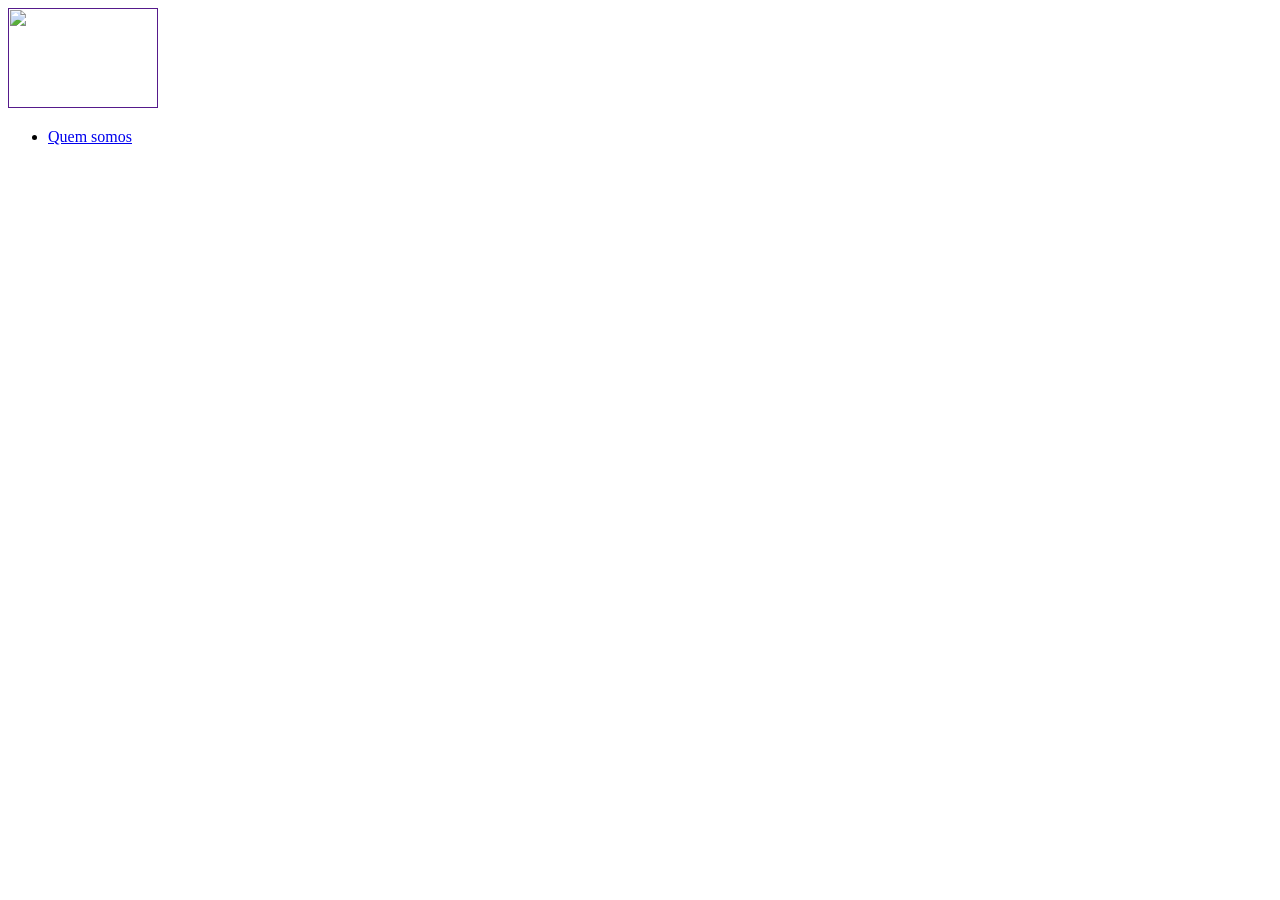
==== Aula_bootstrap/index.html @ 4d390840 "iniciando" ====
<!DOCTYPE html>
<html lang="pt">
<head>
    <meta charset="UTF-8">
    <meta name="viewport" content="width=device-width, initial-scale=1.0">
    <title>Minha pagina com bootstrap</title>

    <link rel="stylesheet" type="text\css" href="bootstrap/css/bootstrap.min.css">
    <link rel="stylesheet" type="text\css" href="css\style.css">
</head>
<body>
    <nav class="navbar navbar-expand-lg navbar-light">
        <a class="navbar-brand" href="">
            <img src="https://s2.static.brasilescola.uol.com.br/be/conteudo/images/planeta-terra.jpg" alt="" width="150" height="100">
        </a>
        <div class="collapse navbar-collapse">
            <ul class="navbar-nav">
                <li class="nav-item">
                    <a class="nav-link" href="#" >Quem somos</a>
                </li>
            </ul>
        </div>
    </nav>
    
</body>
</html>
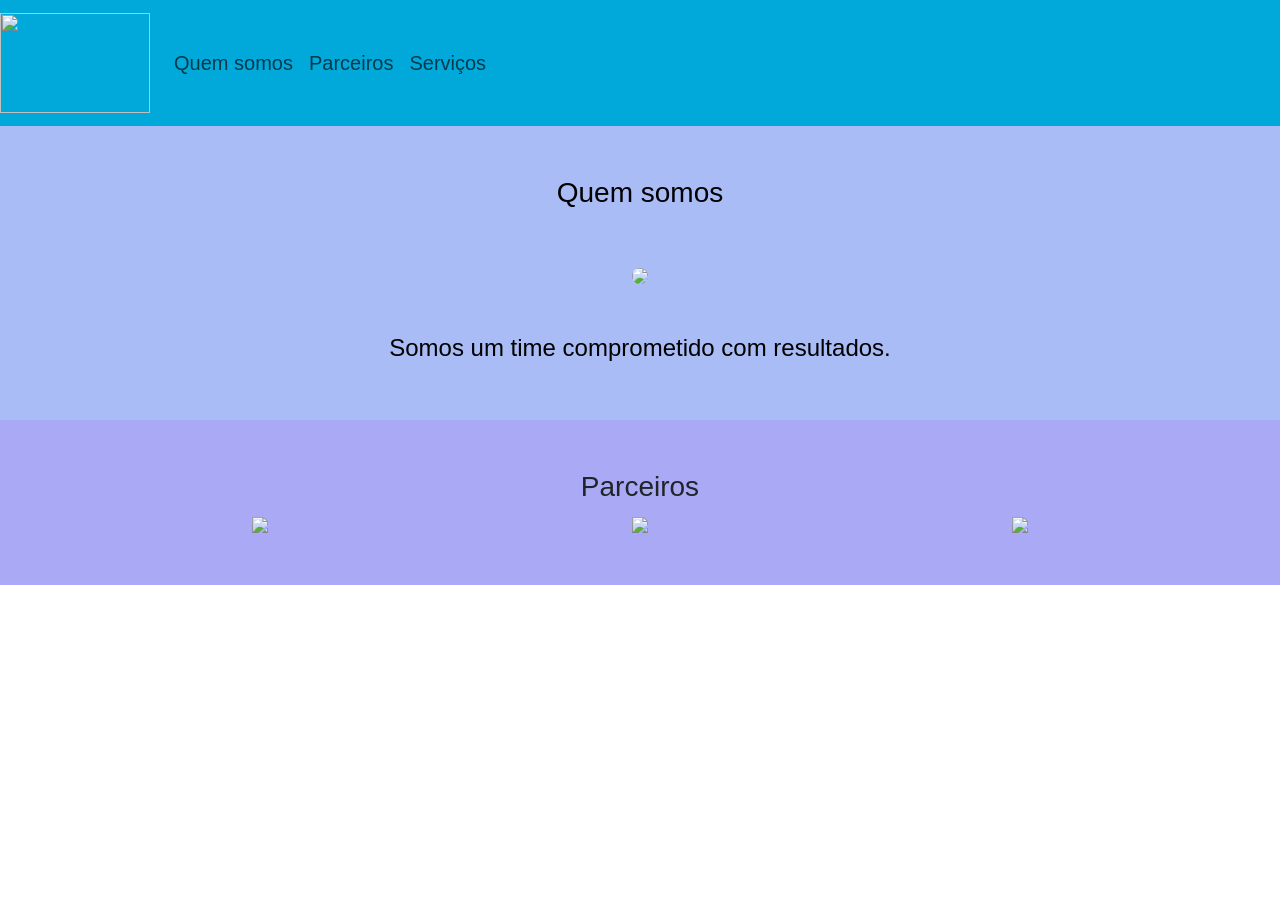
==== commit 8db4455f: "adicionando estilização com bootstrap" ====
--- a/Aula_bootstrap/index.html
+++ b/Aula_bootstrap/index.html
@@ -1,26 +1,56 @@
 <!DOCTYPE html>
-<html lang="pt">
-<head>
-    <meta charset="UTF-8">
-    <meta name="viewport" content="width=device-width, initial-scale=1.0">
-    <title>Minha pagina com bootstrap</title>
+<html lang="pt-br">
+    <head>
+        <meta charset="UTF-8">
+        <meta name="viewport" content="width=device-width, initial-scale=1.0">
+        <title>Minha pagina com bootstrap</title>
 
-    <link rel="stylesheet" type="text\css" href="bootstrap/css/bootstrap.min.css">
-    <link rel="stylesheet" type="text\css" href="css\style.css">
-</head>
-<body>
-    <nav class="navbar navbar-expand-lg navbar-light">
-        <a class="navbar-brand" href="">
-            <img src="https://s2.static.brasilescola.uol.com.br/be/conteudo/images/planeta-terra.jpg" alt="" width="150" height="100">
-        </a>
-        <div class="collapse navbar-collapse">
-            <ul class="navbar-nav">
-                <li class="nav-item">
-                    <a class="nav-link" href="#" >Quem somos</a>
-                </li>
-            </ul>
-        </div>
-    </nav>
-    
-</body>
+        <link rel="stylesheet"  href="./bootstrap/css/bootstrap.min.css">
+        <link rel="stylesheet"  href="./css/style.css">
+    </head>
+    <body>
+        <nav class="navbar navbar-expand-lg navbar-light">
+            <a class="navbar-brand" href="#">
+                <img src="https://s2.static.brasilescola.uol.com.br/be/conteudo/images/planeta-terra.jpg" alt="" width="150" height="100">
+            </a>
+            <div class="collapse navbar-collapse">
+                <ul class="navbar-nav">
+                    <li class="nav-item">
+                        <a class="nav-link" href="#quemsomos" >Quem somos</a>
+                    </li>
+                    <li class="nav-item">
+                        <a class="nav-link" href="#parceiros" >Parceiros</a>
+                    </li>
+                    <li class="nav-item"></li>
+                        <a class="nav-link" href="#" >Serviços</a>
+                    </li>
+                </ul>
+            </div>
+        </nav>
+        <section id="quemsomos">
+            <div class="container-fluid quemsomos text-center margin">
+                <h3>Quem somos</h3>
+                <img src="https://emgotas.com/wp-content/uploads/2018/10/grupos-e-equipes.jpg?w=640" class="rounded-circle margin" width="400">
+                <h4>Somos um time comprometido com resultados.</h4>
+            </div>
+        </section>
+        <section id="parceiros">
+            <div class="container-fluid text-center margin parceiros">
+                <h3>Parceiros</h3>
+                <div class="container">
+                    <div class="row">
+                        <div class="col-md-4">
+                            <img src="https://www.projetodraft.com/wp-content/uploads/2019/12/digital-innovation-one.jpg" width="100%">
+                        </div>
+                        <div class="col-md-4">
+                            <img src="https://www.projetodraft.com/wp-content/uploads/2019/12/digital-innovation-one.jpg" width="100%">
+                        </div>
+                        <div class="col-md-4">
+                            <img src="https://www.projetodraft.com/wp-content/uploads/2019/12/digital-innovation-one.jpg" width="100%">
+                        </div>
+                    </div>
+                </div>
+            </div>
+        </section>
+    </body>
 </html>
--- a/Aula_bootstrap/css/style.css
+++ b/Aula_bootstrap/css/style.css
@@ -0,0 +1,21 @@
+body {
+    font: 20px Arial, sans-serif;
+}
+
+.navbar {
+    background-color: #01A9DB;
+}
+
+.quemsomos {
+    background-color:#A9BCF5;
+    color: black;
+}
+
+.margin {
+    padding-top: 50px;
+    padding-bottom: 50px;
+}
+
+.parceiros {
+    background-color: #A9A9F5;
+}
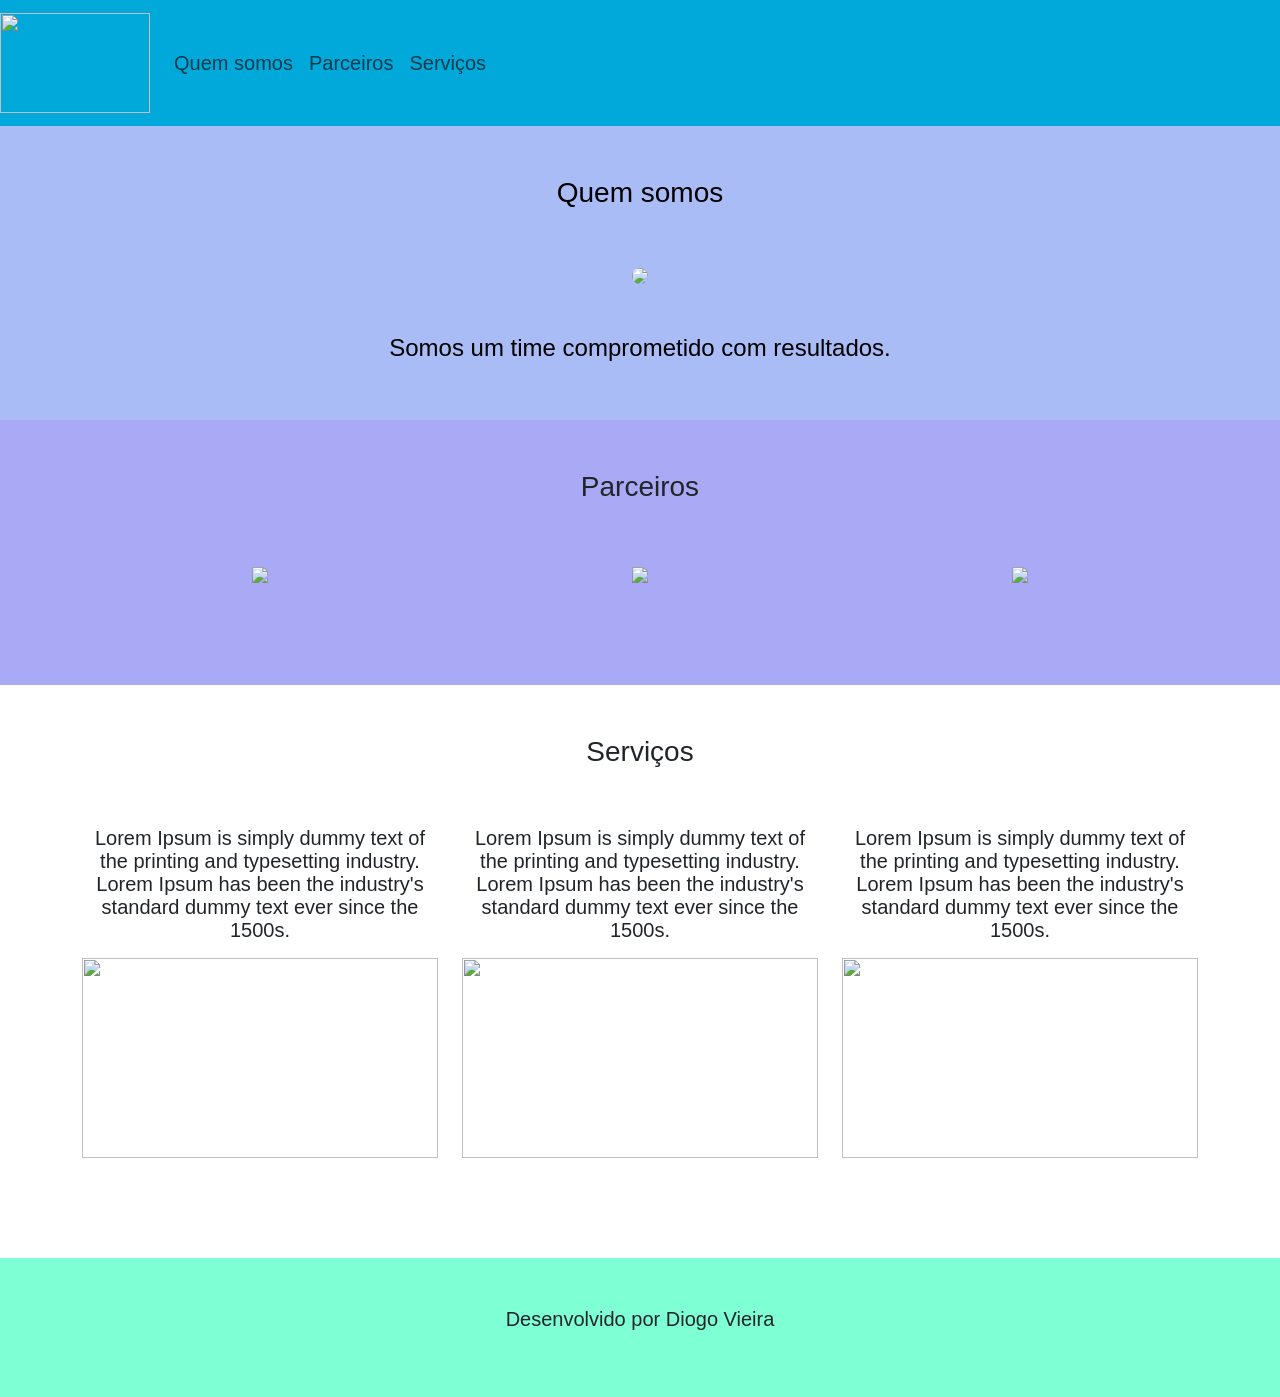
==== commit a42fa79a: "finalizando" ====
--- a/Aula_bootstrap/index.html
+++ b/Aula_bootstrap/index.html
@@ -22,7 +22,7 @@
                         <a class="nav-link" href="#parceiros" >Parceiros</a>
                     </li>
                     <li class="nav-item"></li>
-                        <a class="nav-link" href="#" >Serviços</a>
+                        <a class="nav-link" href="#servicos" >Serviços</a>
                     </li>
                 </ul>
             </div>
@@ -37,7 +37,7 @@
         <section id="parceiros">
             <div class="container-fluid text-center margin parceiros">
                 <h3>Parceiros</h3>
-                <div class="container">
+                <div class="container margin">
                     <div class="row">
                         <div class="col-md-4">
                             <img src="https://www.projetodraft.com/wp-content/uploads/2019/12/digital-innovation-one.jpg" width="100%">
@@ -52,5 +52,29 @@
                 </div>
             </div>
         </section>
+        <section id="servicos">
+            <div class="conntainer-fluid text-center margin servicos">
+                <h3>Serviços</h3>
+                <div class="container margin">
+                    <div class="row">
+                        <div class="col-lg-4">
+                            <p>Lorem Ipsum is simply dummy text of the printing and typesetting industry. Lorem Ipsum has been the industry's standard dummy text ever since the 1500s.</p>
+                            <img src="https://www.cobli.co/wp-content/uploads/2022/01/contrato-prestacao-servicos-scaled-1140x490.jpeg" width="100%" height="200px">
+                        </div>
+                        <div class="col-lg-4">
+                            <p>Lorem Ipsum is simply dummy text of the printing and typesetting industry. Lorem Ipsum has been the industry's standard dummy text ever since the 1500s.</p>
+                            <img src="https://b2678692.smushcdn.com/2678692/wp-content/uploads/2023/01/Prestacao-de-servicos-o-que-e-quais-sao-os-tipos-e-como-e-feita-900x600.jpg?lossy=0&strip=1&webp=1" width="100%" height="200px">
+                        </div>
+                        <div class="col-lg-4">
+                            <p>Lorem Ipsum is simply dummy text of the printing and typesetting industry. Lorem Ipsum has been the industry's standard dummy text ever since the 1500s.</p>
+                            <img src="https://b2678692.smushcdn.com/2678692/wp-content/uploads/2023/01/Prestacao-de-servicos-o-que-e-quais-sao-os-tipos-e-como-e-feita-900x600.jpg?lossy=0&strip=1&webp=1" width="100%" height="200px">
+                        </div>
+                    </div>
+                </div>
+            </div>
+        </section>
+        <footer class="container-fluid text-center bg-footer margin" >
+            <p>Desenvolvido por Diogo Vieira</p>
+        </footer>
     </body>
 </html>
--- a/Aula_bootstrap/css/style.css
+++ b/Aula_bootstrap/css/style.css
@@ -18,4 +18,8 @@
 
 .parceiros {
     background-color: #A9A9F5;
+}
+
+.bg-footer {
+    background-color: aquamarine;
 }
